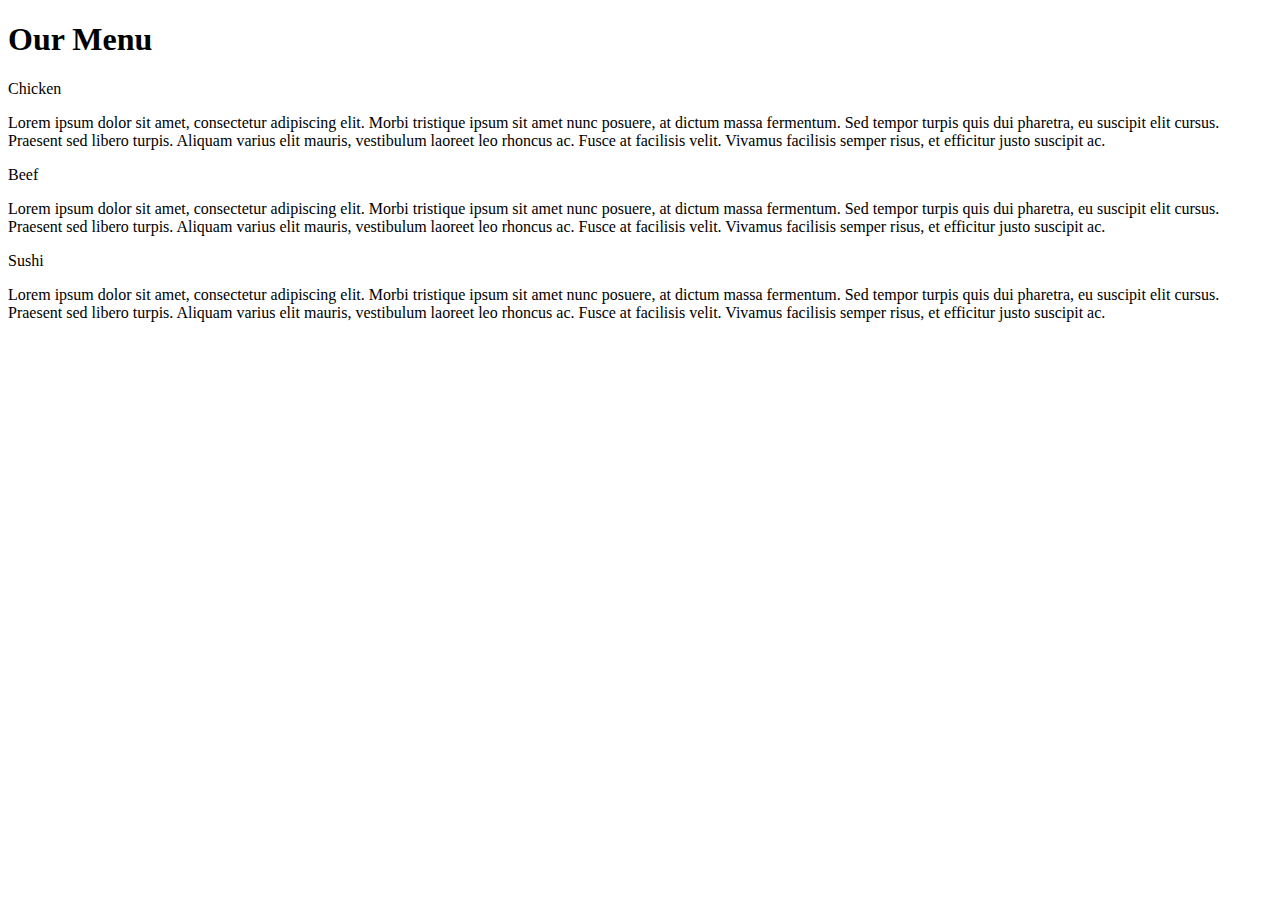
==== module2-solution/index.html @ f04da05f "My First assignment" ====
<!DOCTYPE html>
<html>
<head>
	<meta charset="utf-8">

	<meta name="viewport" content="width=device-width, initial-scale=1">

	<link rel="stylesheet" type="text/css" href="css/styles.css">
	<title>Module 2 Solution</title>
</head>
<body>
	<h1>Our Menu</h1>
	<div class="row">
	<div class="container col-lg-4 col-md-6 col-sm-12">
		<section>
		<div id="chicken">
			Chicken
		</div>
		<p>
			Lorem ipsum dolor sit amet, consectetur adipiscing elit. Morbi tristique ipsum sit amet nunc posuere, at dictum massa fermentum. Sed tempor turpis quis dui pharetra, eu suscipit elit cursus. Praesent sed libero turpis. Aliquam varius elit mauris, vestibulum laoreet leo rhoncus ac. Fusce at facilisis velit. Vivamus facilisis semper risus, et efficitur justo suscipit ac. 
		</p>
		</section>
	</div>
	<div class="container col-lg-4 col-md-6 col-sm-12">
		<section>
		<div id="beef">
			Beef
		</div>
		<p>
			Lorem ipsum dolor sit amet, consectetur adipiscing elit. Morbi tristique ipsum sit amet nunc posuere, at dictum massa fermentum. Sed tempor turpis quis dui pharetra, eu suscipit elit cursus. Praesent sed libero turpis. Aliquam varius elit mauris, vestibulum laoreet leo rhoncus ac. Fusce at facilisis velit. Vivamus facilisis semper risus, et efficitur justo suscipit ac. 
		</p>
		</section>
	</div>
	<div class="container col-lg-4 col-md-12 col-sm-12">
		<section>
		<div id="sushi">
			Sushi
		</div>
		<p>
			Lorem ipsum dolor sit amet, consectetur adipiscing elit. Morbi tristique ipsum sit amet nunc posuere, at dictum massa fermentum. Sed tempor turpis quis dui pharetra, eu suscipit elit cursus. Praesent sed libero turpis. Aliquam varius elit mauris, vestibulum laoreet leo rhoncus ac. Fusce at facilisis velit. Vivamus facilisis semper risus, et efficitur justo suscipit ac. 
		</p>
		</section>
	</div>
	</div>
</body>
</html>
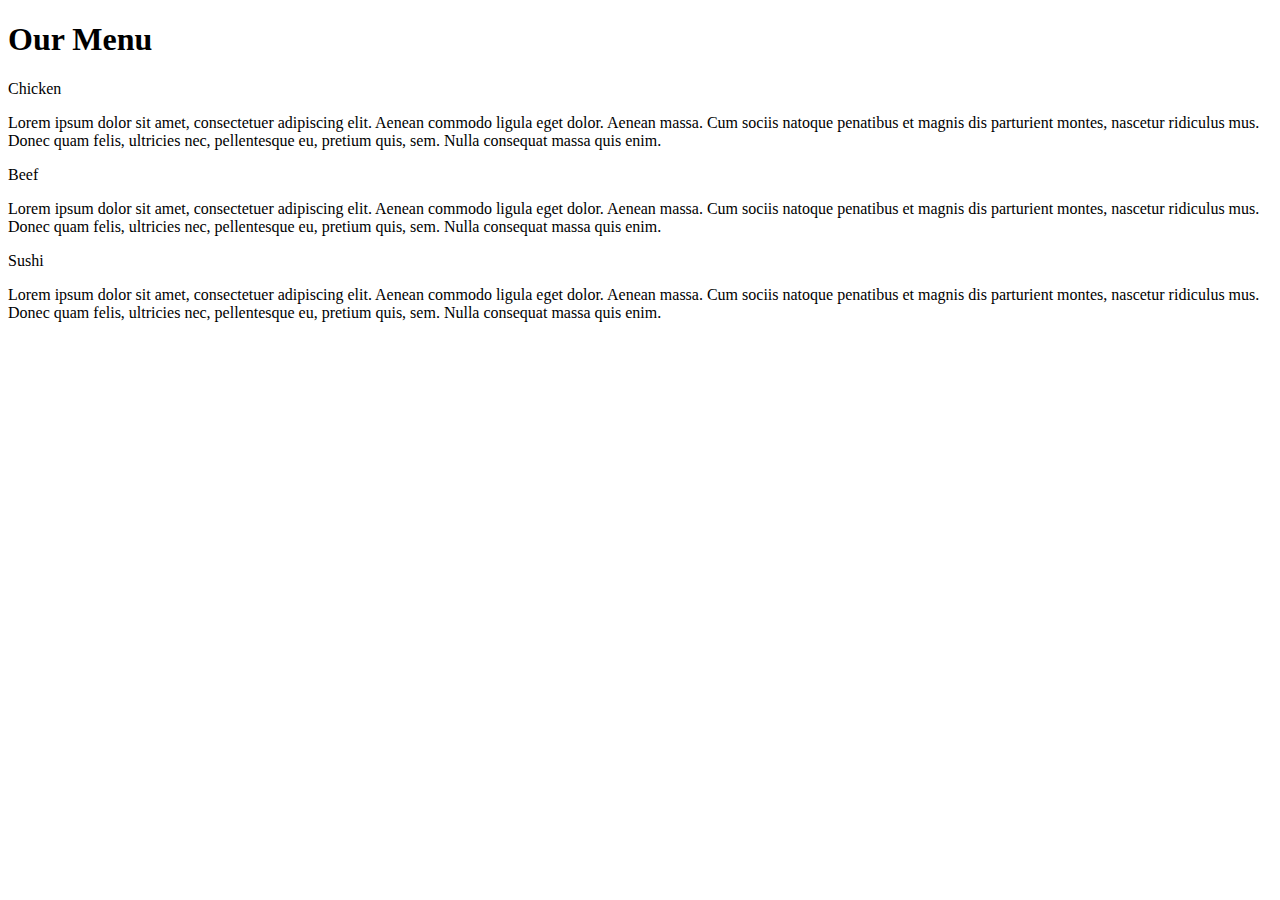
==== commit 3def4b10: "Update index.html" ====
--- a/module2-solution/index.html
+++ b/module2-solution/index.html
@@ -1,46 +1,37 @@
 <!DOCTYPE html>
 <html>
 <head>
-	<meta charset="utf-8">
 
-	<meta name="viewport" content="width=device-width, initial-scale=1">
+<title>Responsive Layout</title>
+<meta name="viewport" content="width=device-width, initial-scale=1">
+<link rel="stylesheet" type="text/css" href="css/style.css">
 
-	<link rel="stylesheet" type="text/css" href="css/styles.css">
-	<title>Module 2 Solution</title>
 </head>
 <body>
-	<h1>Our Menu</h1>
-	<div class="row">
-	<div class="container col-lg-4 col-md-6 col-sm-12">
-		<section>
-		<div id="chicken">
-			Chicken
-		</div>
-		<p>
-			Lorem ipsum dolor sit amet, consectetur adipiscing elit. Morbi tristique ipsum sit amet nunc posuere, at dictum massa fermentum. Sed tempor turpis quis dui pharetra, eu suscipit elit cursus. Praesent sed libero turpis. Aliquam varius elit mauris, vestibulum laoreet leo rhoncus ac. Fusce at facilisis velit. Vivamus facilisis semper risus, et efficitur justo suscipit ac. 
-		</p>
-		</section>
-	</div>
-	<div class="container col-lg-4 col-md-6 col-sm-12">
-		<section>
-		<div id="beef">
-			Beef
-		</div>
-		<p>
-			Lorem ipsum dolor sit amet, consectetur adipiscing elit. Morbi tristique ipsum sit amet nunc posuere, at dictum massa fermentum. Sed tempor turpis quis dui pharetra, eu suscipit elit cursus. Praesent sed libero turpis. Aliquam varius elit mauris, vestibulum laoreet leo rhoncus ac. Fusce at facilisis velit. Vivamus facilisis semper risus, et efficitur justo suscipit ac. 
-		</p>
-		</section>
-	</div>
-	<div class="container col-lg-4 col-md-12 col-sm-12">
-		<section>
-		<div id="sushi">
-			Sushi
-		</div>
-		<p>
-			Lorem ipsum dolor sit amet, consectetur adipiscing elit. Morbi tristique ipsum sit amet nunc posuere, at dictum massa fermentum. Sed tempor turpis quis dui pharetra, eu suscipit elit cursus. Praesent sed libero turpis. Aliquam varius elit mauris, vestibulum laoreet leo rhoncus ac. Fusce at facilisis velit. Vivamus facilisis semper risus, et efficitur justo suscipit ac. 
-		</p>
-		</section>
-	</div>
-	</div>
+<h1>Our Menu</h1>
+
+
+
+  <div class="col-lg-4 col-md-6 col-sm-12">
+  	<div class="box">
+  		<p class="content-name name1">Chicken</p>
+  		<p class="content">Lorem ipsum dolor sit amet, consectetuer adipiscing elit. Aenean commodo ligula eget dolor. Aenean massa. Cum sociis natoque penatibus et magnis dis parturient montes, nascetur ridiculus mus. Donec quam felis, ultricies nec, pellentesque eu, pretium quis, sem. Nulla consequat massa quis enim.</p>
+  	</div>
+  </div>
+
+  <div class="col-lg-4 col-md-6 col-sm-12">
+  	<div class="box">
+   		<p class="content-name name2">Beef</p>
+   		<p class="content">Lorem ipsum dolor sit amet, consectetuer adipiscing elit. Aenean commodo ligula eget dolor. Aenean massa. Cum sociis natoque penatibus et magnis dis parturient montes, nascetur ridiculus mus. Donec quam felis, ultricies nec, pellentesque eu, pretium quis, sem. Nulla consequat massa quis enim.</p>
+  	</div>
+  </div>
+
+  <div class="col-lg-4 col-md-12 col-sm-12">
+  	<div class="box">
+  		<p class="content-name name3">Sushi</p>
+  		<p class="content">Lorem ipsum dolor sit amet, consectetuer adipiscing elit. Aenean commodo ligula eget dolor. Aenean massa. Cum sociis natoque penatibus et magnis dis parturient montes, nascetur ridiculus mus. Donec quam felis, ultricies nec, pellentesque eu, pretium quis, sem. Nulla consequat massa quis enim.</p>
+  	</div>	
+  </div>
+
 </body>
-</html>+</html>
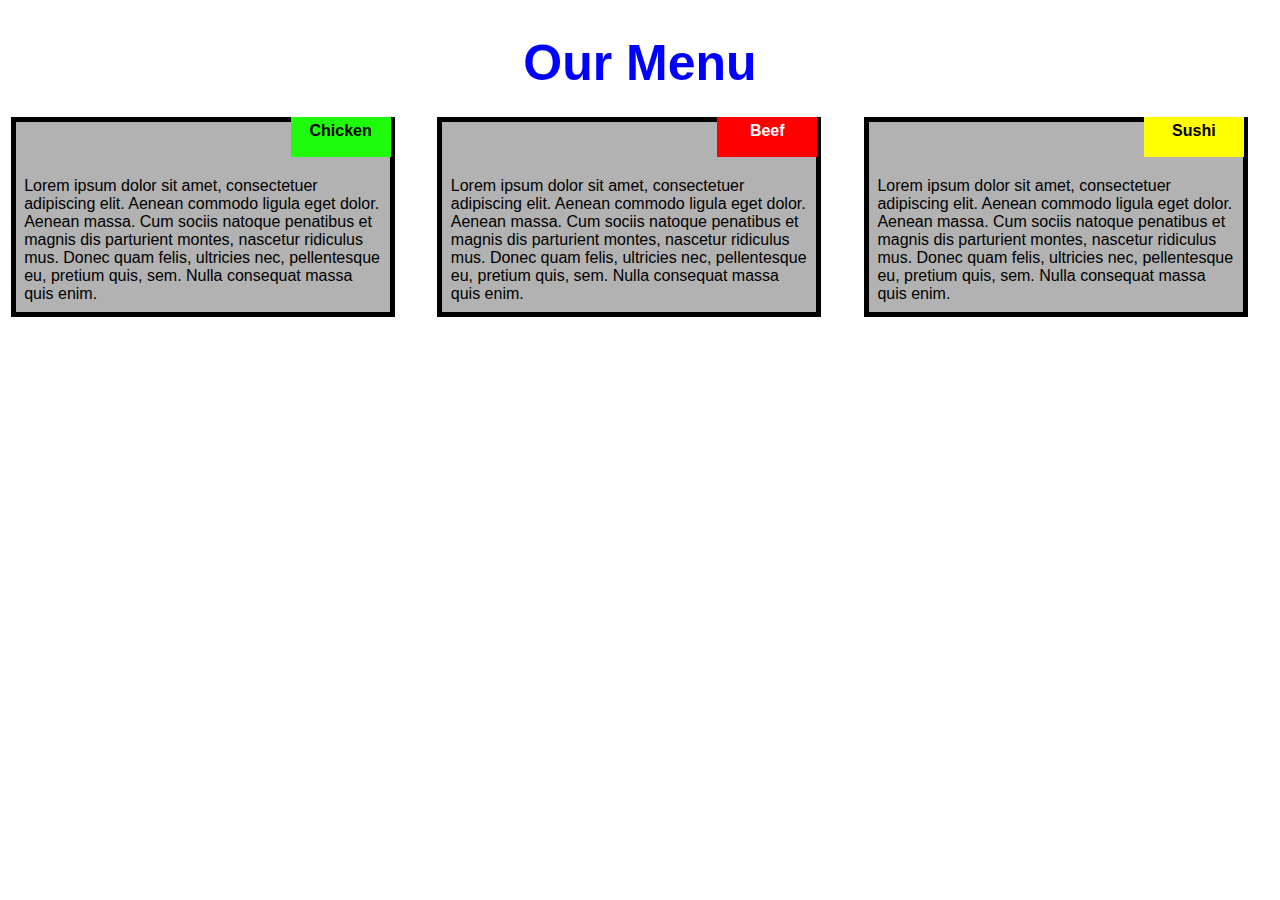
==== commit aa438dce: "mod3 sol" ====
--- a/module2-solution/index.html
+++ b/module2-solution/index.html
@@ -34,4 +34,4 @@
   </div>
 
 </body>
-</html>
+</html>--- a/module2-solution/css/style.css
+++ b/module2-solution/css/style.css
@@ -0,0 +1,103 @@
+* {
+    box-sizing: border-box;
+  
+  }
+  
+  body{
+      margin: 0;
+      padding: 0;
+    font-family: "Comic Sans MS", cursive, sans-serif;
+  }
+  
+  .row{
+    margin-top: 5%;
+    margin-bottom: 5%;
+  }
+  
+  h1 {
+    margin-bottom: 15px;
+    text-align: center;
+    color:blue;
+    font-size: 50px;
+  }
+  
+  
+  .box{
+    width: 100%;
+    overflow: none;
+  }
+  
+  
+  .content-name{
+    overflow: none;
+    text-align: center;
+    border: 4px sol black;
+    width: 100px;
+    height: 40px;
+    padding: 5px;
+    float: right;
+    margin-right: 36px;
+    margin-top: 0px;
+    font-weight: bold;
+    position: relative;
+  }
+  
+  .content{
+    border: 5px solid black;
+    width: 90%;
+    height: auto;
+    margin: 2.5%;
+    color: black
+    font-size: 25px;
+    padding: 2%;
+    padding-top: 55px;
+    background-color: rgba(0,0,0,0.3);
+  }
+  
+  .name1{
+    background-color: #1ffc0b;
+  }
+  
+  .name2{
+    color: white;
+    background-color: #FF0000;
+  }
+  .name3{
+    background-color: #FFFF00;
+  }
+  
+  
+  /********** Large devices only **********/
+  @media (min-width: 992px) {
+    .col-lg-4 {
+        float: left;
+      width: 33.33%;
+    }
+  }
+  /********** Medium devices only **********/
+  @media (min-width: 768px) and (max-width: 991px) {
+    .col-md-6,.col-md-12 {
+      float: left;
+    }
+    .col-md-6 {
+      width: 50%;
+    }
+    .col-md-12 {
+      margin-left: -10px;
+      width: 100%;
+    }
+    .name3{
+      margin-right: 65px;
+      width: 100px;
+    }
+  }
+  
+  @media (min-width: 0px) and (max-width: 767px) {
+    .col-sm-12 {
+        float: left;
+      width: 100%;
+    }
+    .content-name{
+      margin-right: 30px;
+    }
+  }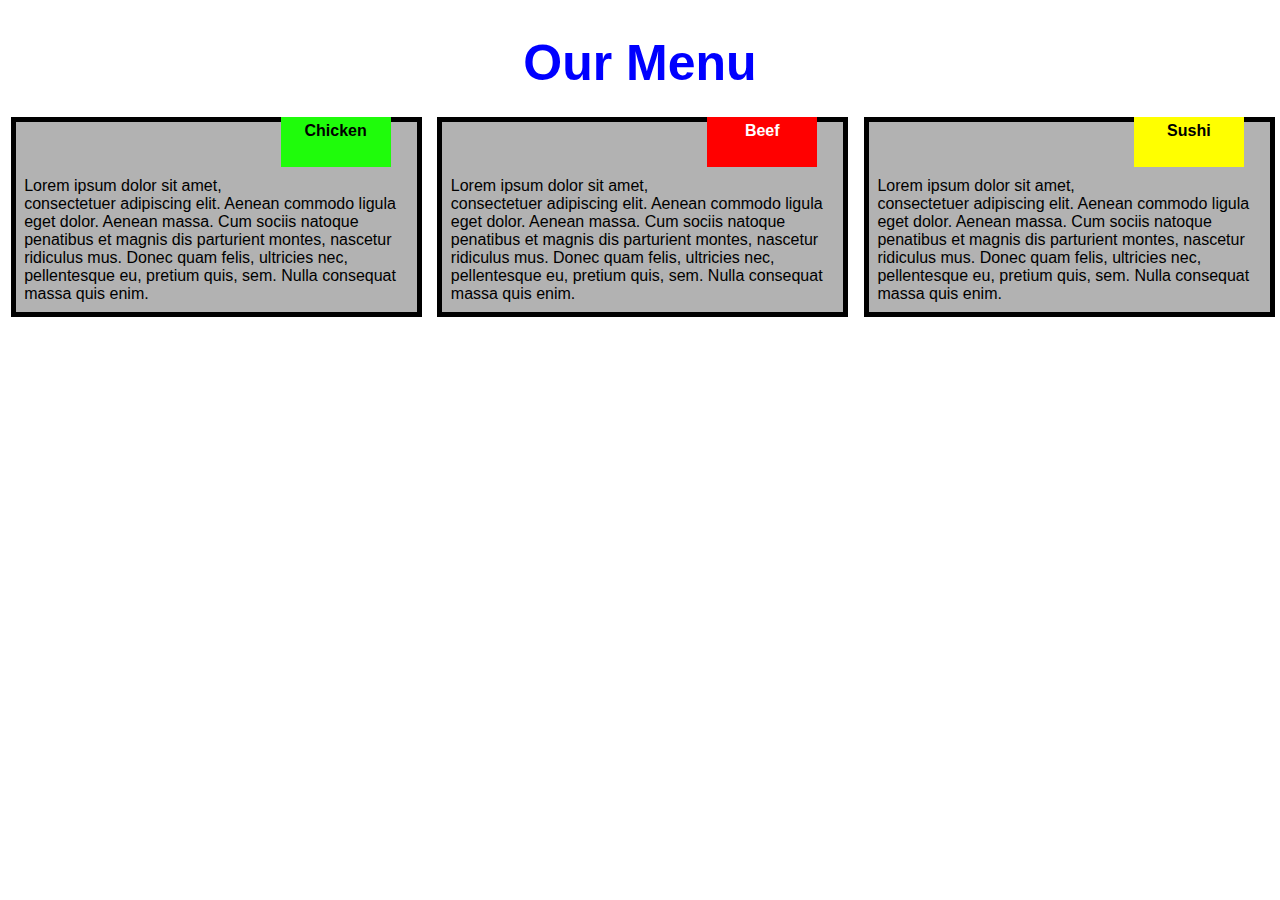
==== commit 5862780b: "mod3 sol" ====
--- a/module2-solution/index.html
+++ b/module2-solution/index.html
@@ -34,4 +34,4 @@
   </div>
 
 </body>
-</html>+</html>
--- a/module2-solution/css/style.css
+++ b/module2-solution/css/style.css
@@ -1,3 +1,4 @@
+<<<<<<< HEAD
 * {
     box-sizing: border-box;
   
@@ -100,4 +101,109 @@
     .content-name{
       margin-right: 30px;
     }
-  }+  }
+=======
+* {
+    box-sizing: border-box;
+  
+  }
+  
+  body{
+      margin: 0;
+      padding: 0;
+    font-family: "Comic Sans MS", cursive, sans-serif;
+  }
+  
+  .row{
+    margin-top: 5%;
+    margin-bottom: 5%;
+  }
+  
+  h1 {
+    margin-bottom: 15px;
+    text-align: center;
+    color:blue;
+    font-size: 50px;
+  }
+  
+  
+  .box{
+    width: 100%;
+    overflow: none;
+  }
+  
+  
+  .content-name{
+    overflow: none;
+    text-align: center;
+    border: 4px sol black;
+    width: 100px;
+    height: 40px;
+    padding: 5px;
+    float: right;
+    margin-right: 36px;
+    margin-top: 0px;
+    font-weight: bold;
+    position: relative;
+  }
+  
+  .content{
+    border: 5px solid black;
+    width: 90%;
+    height: auto;
+    margin: 2.5%;
+    color: black
+    font-size: 25px;
+    padding: 2%;
+    padding-top: 55px;
+    background-color: rgba(0,0,0,0.3);
+  }
+  
+  .name1{
+    background-color: #1ffc0b;
+  }
+  
+  .name2{
+    color: white;
+    background-color: #FF0000;
+  }
+  .name3{
+    background-color: #FFFF00;
+  }
+  
+  
+  /********** Large devices only **********/
+  @media (min-width: 992px) {
+    .col-lg-4 {
+        float: left;
+      width: 33.33%;
+    }
+  }
+  /********** Medium devices only **********/
+  @media (min-width: 768px) and (max-width: 991px) {
+    .col-md-6,.col-md-12 {
+      float: left;
+    }
+    .col-md-6 {
+      width: 50%;
+    }
+    .col-md-12 {
+      margin-left: -10px;
+      width: 100%;
+    }
+    .name3{
+      margin-right: 65px;
+      width: 100px;
+    }
+  }
+  
+  @media (min-width: 0px) and (max-width: 767px) {
+    .col-sm-12 {
+        float: left;
+      width: 100%;
+    }
+    .content-name{
+      margin-right: 30px;
+    }
+  }
+>>>>>>> 71ef0a7c2616a9917013ea0b09c98e5f427592cd
